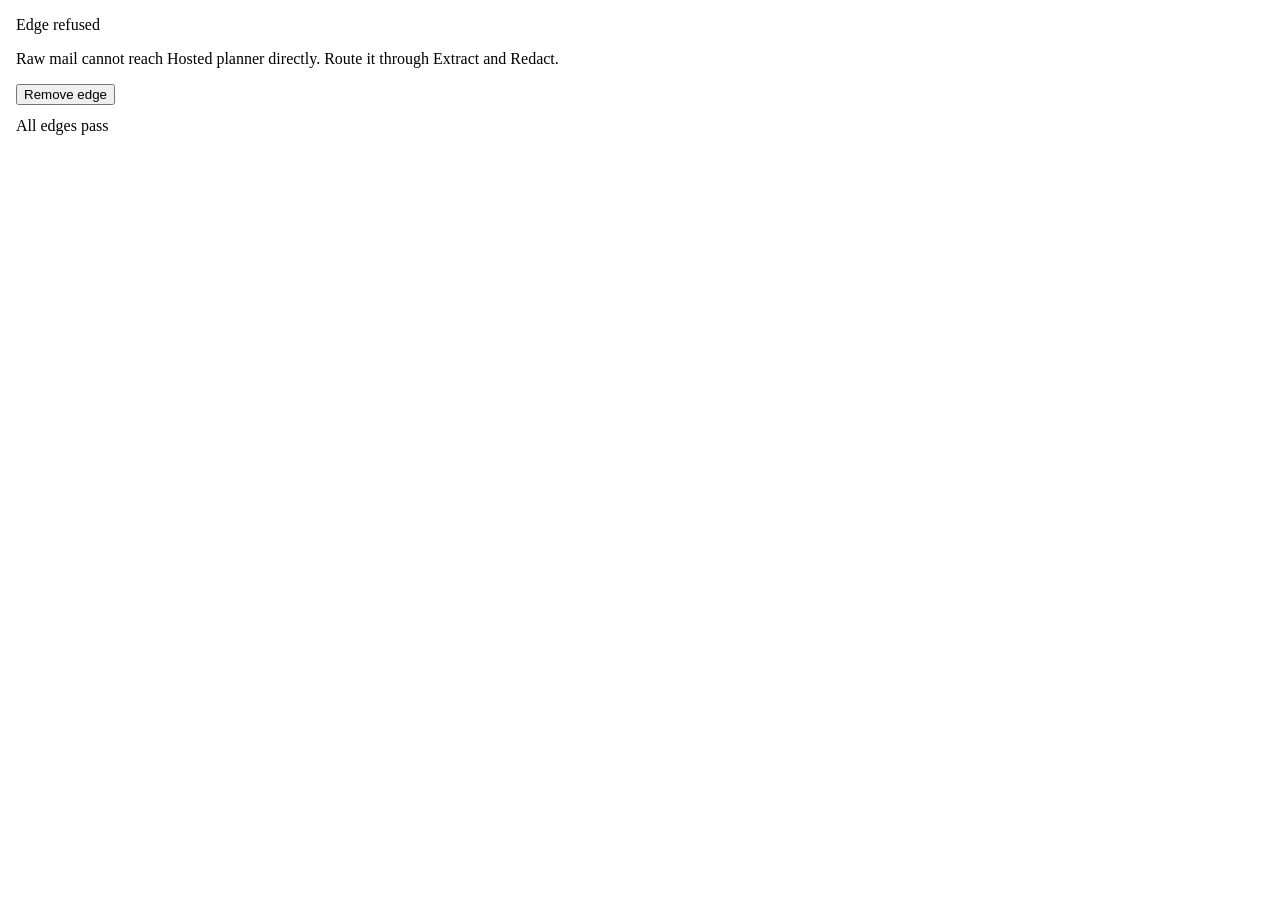
==== components/Banner/preview.html @ cca2a7a7 "Upload" ====
<!-- @dsCard group="Feedback" height=176 -->
<!doctype html>
<html lang="en">
<head><meta charset="utf-8"><title>Banner</title>
<link href="https://fonts.googleapis.com/css2?family=Saira+Semi+Condensed:wght@300;400;500;600;700&family=JetBrains+Mono:wght@400;500&family=Source+Sans+3:wght@400;500;600;700&display=swap" rel="stylesheet">
<style>body{margin:0;padding:16px;display:grid;gap:12px}</style></head>
<body>
<div class="sim-banner sim-banner--hot" role="status">
<div>
<div class="sim-banner__title">Edge refused</div>
<p>Raw mail cannot reach Hosted planner directly. Route it through Extract and Redact.</p>
</div>
<button class="sim-btn">Remove edge</button>
</div>
<div class="sim-banner" role="status">
<div class="sim-banner__title">All edges pass</div>
</div>
</body>
</html>
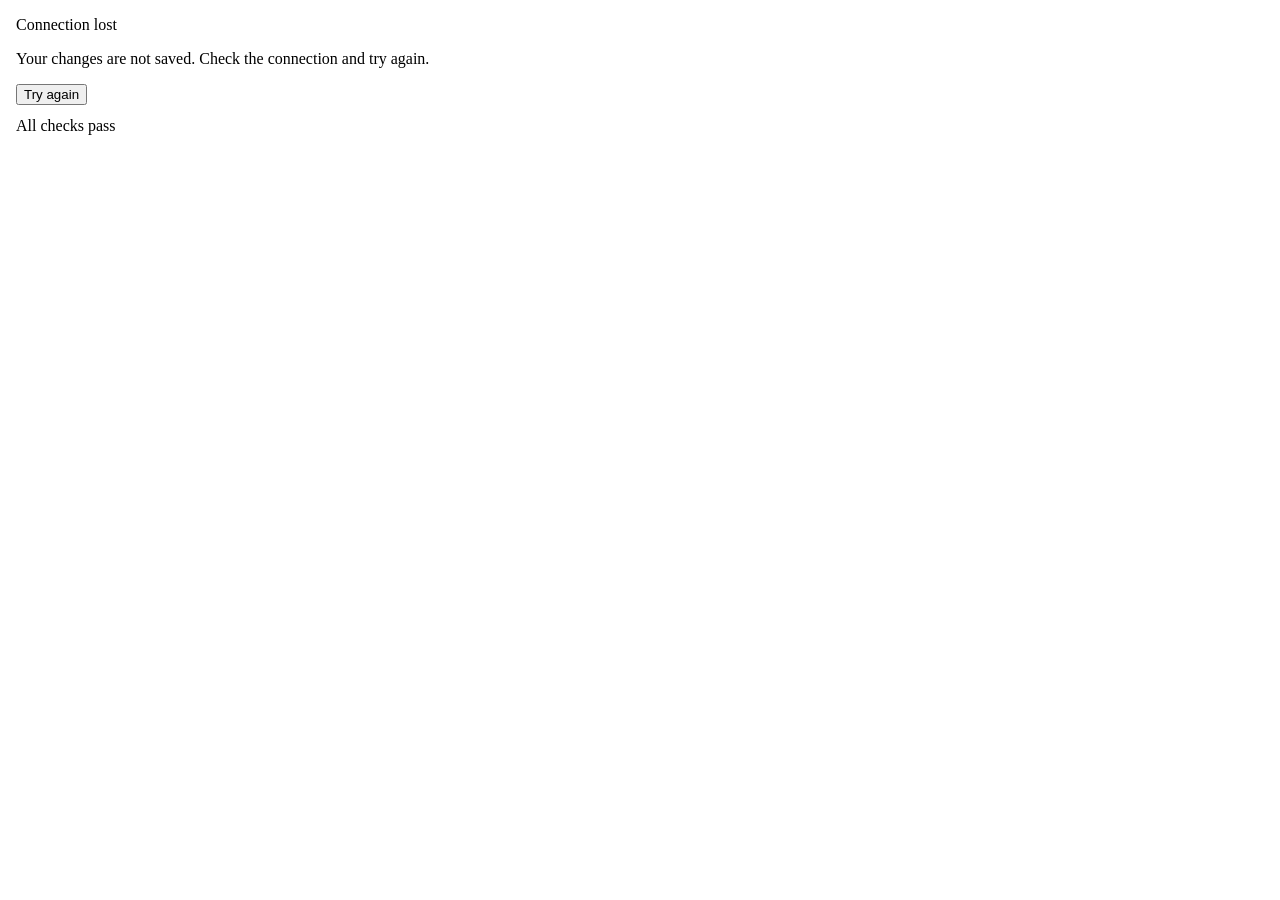
==== commit 78b31a44: "Make generic" ====
--- a/components/Banner/preview.html
+++ b/components/Banner/preview.html
@@ -7,13 +7,13 @@
 <body>
 <div class="sim-banner sim-banner--hot" role="status">
 <div>
-<div class="sim-banner__title">Edge refused</div>
-<p>Raw mail cannot reach Hosted planner directly. Route it through Extract and Redact.</p>
+<div class="sim-banner__title">Connection lost</div>
+<p>Your changes are not saved. Check the connection and try again.</p>
 </div>
-<button class="sim-btn">Remove edge</button>
+<button class="sim-btn">Try again</button>
 </div>
 <div class="sim-banner" role="status">
-<div class="sim-banner__title">All edges pass</div>
+<div class="sim-banner__title">All checks pass</div>
 </div>
 </body>
 </html>
